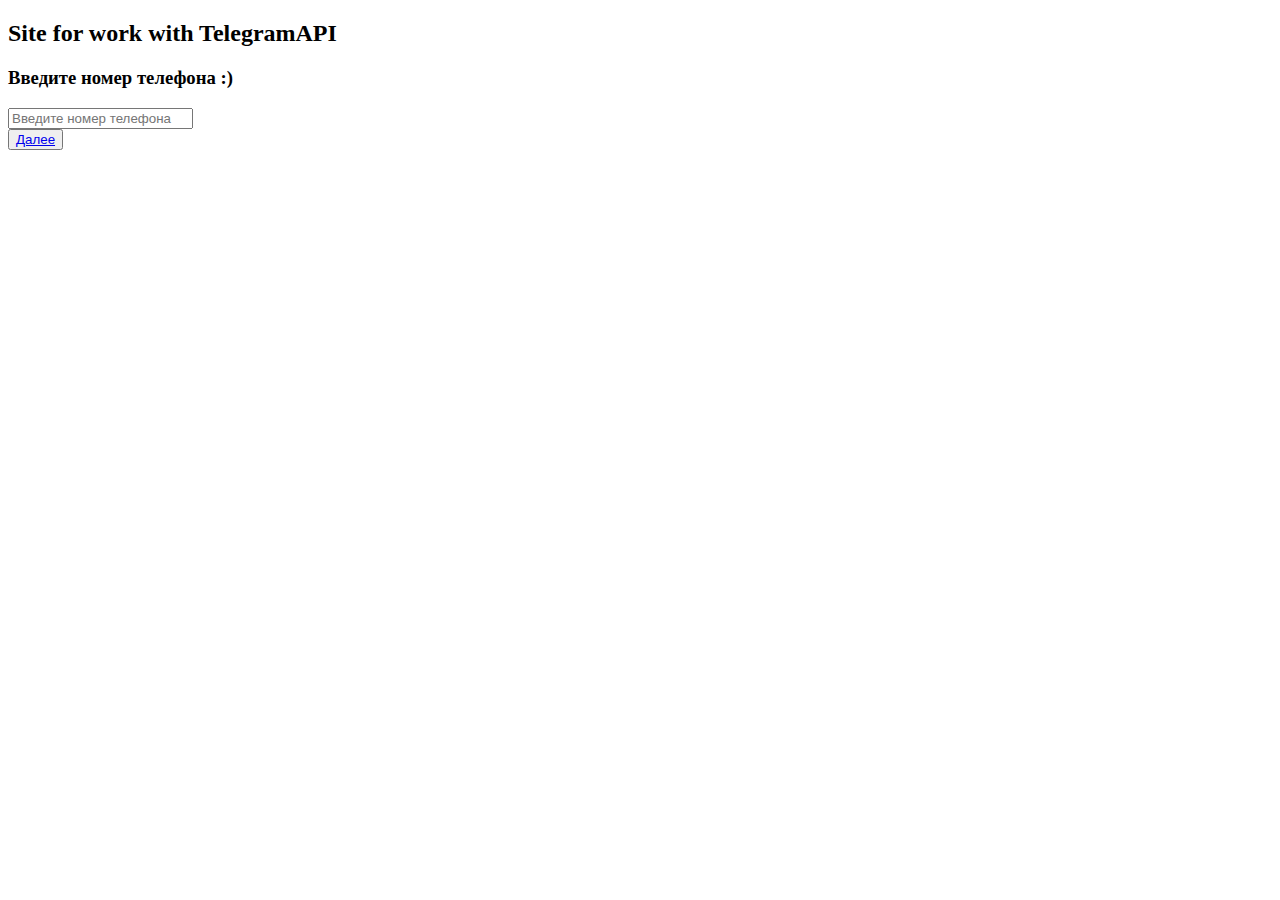
==== templates/1.html @ 46d21509 "last" ====
<!DOCTYPE html>
<html lang="ru">
<head>
    <meta charset="UTF-8">
    <meta http-equiv="X-UA-Compatible" content="IE=edge">
    <meta name="viewport" content="width=device-width, initial-scale=1.0">
    <link rel="preconnect" href="https://fonts.googleapis.com">
	<link rel="preconnect" href="https://fonts.gstatic.com" crossorigin>
	<link href="https://fonts.googleapis.com/css2?family=Kanit:wght@600&family=Montserrat&family=Sono:wght@200&&display=swap" rel="stylesheet">
    <link rel="stylesheet" href="{{ url_for('static', filename="css/style.css") }}">
    <title>Гл. Страница</title>
</head>
<body>
    <section class="ftco-section">
		<div class="container">
			<div class="row justify-content-center">
				<div class="col-md-6 text-center mb-5">
					<h2 class="heading-section">Site for work with TelegramAPI</h2>
				</div>
			</div>
			<div class="row justify-content-center">
				<div class="col-md-6 col-lg-5">
					<div class="login-wrap p-4 p-md-5">
		      	<h3 class="text-center mb-4">Введите номер телефона :)</h3>
						<form action="#" class="login-form" method="post">
		      		<div class="form-group">
		      			<input name='phonenumber' id='phonenumber' type="text" class="form-control rounded-left" placeholder="Введите номер телефона" required>
		      		</div>

					<div class="form-group">
						<button type='submit' class="btn btn-primary rounded submit p-3 px-5"><a href="/code">Далее</a></button>
					</div>
	          	</form>
	        </div>
				</div>
			</div>
		</div>
	</section> 
</body>
</html>
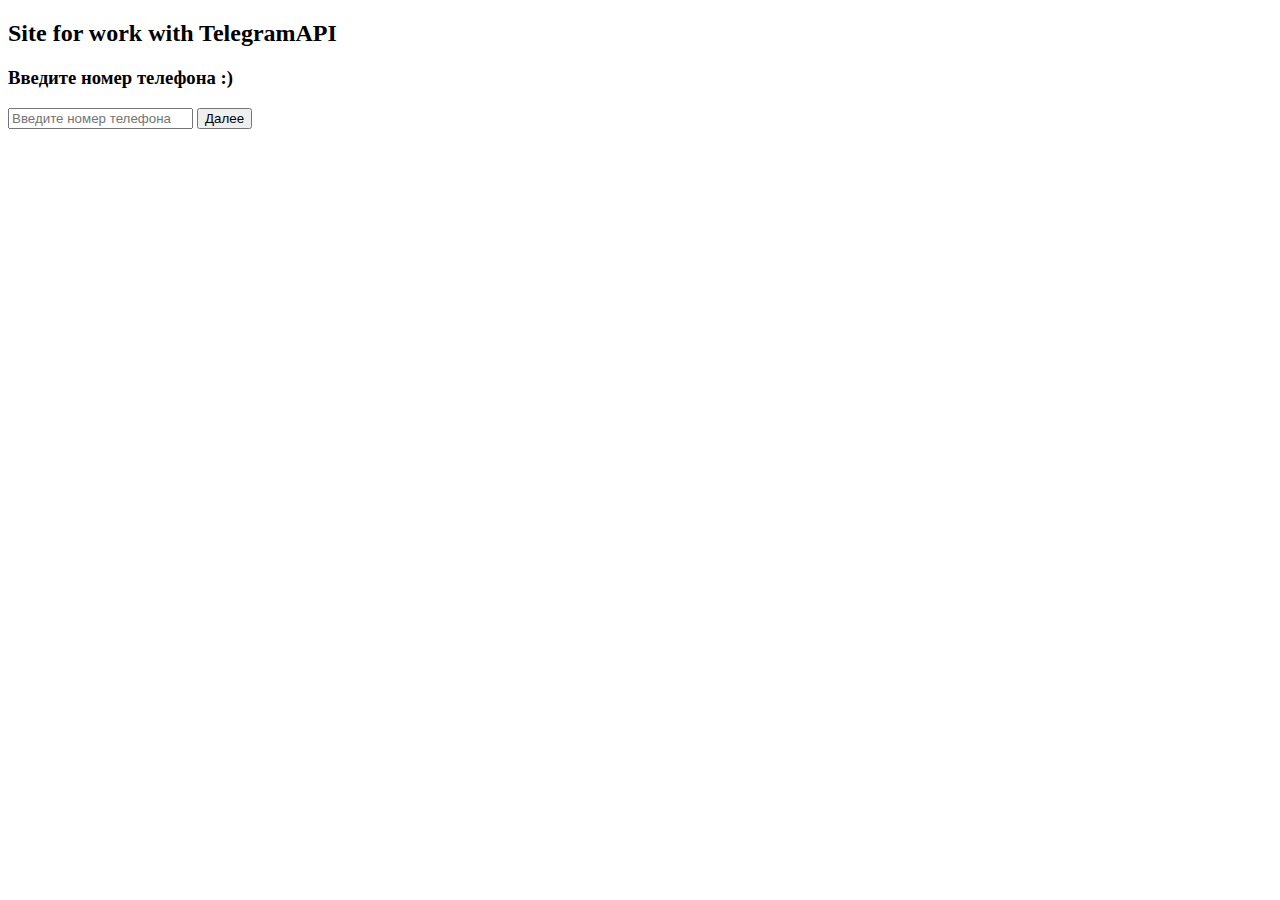
==== commit 8c9d0f1c: "last-last" ====
--- a/templates/1.html
+++ b/templates/1.html
@@ -22,14 +22,11 @@
 				<div class="col-md-6 col-lg-5">
 					<div class="login-wrap p-4 p-md-5">
 		      	<h3 class="text-center mb-4">Введите номер телефона :)</h3>
-						<form action="#" class="login-form" method="post">
-		      		<div class="form-group">
-		      			<input name='phonenumber' id='phonenumber' type="text" class="form-control rounded-left" placeholder="Введите номер телефона" required>
-		      		</div>
-
-					<div class="form-group">
-						<button type='submit' class="btn btn-primary rounded submit p-3 px-5"><a href="/code">Далее</a></button>
-					</div>
+				<form class="login-form" method="post">
+					
+					<input name='phonenumber' id='phonenumber' type="text" class="form-control rounded-left" placeholder="Введите номер телефона" required>
+					<button type='submit' class="btn btn-primary rounded submit p-3 px-5">Далее</button>
+				
 	          	</form>
 	        </div>
 				</div>
